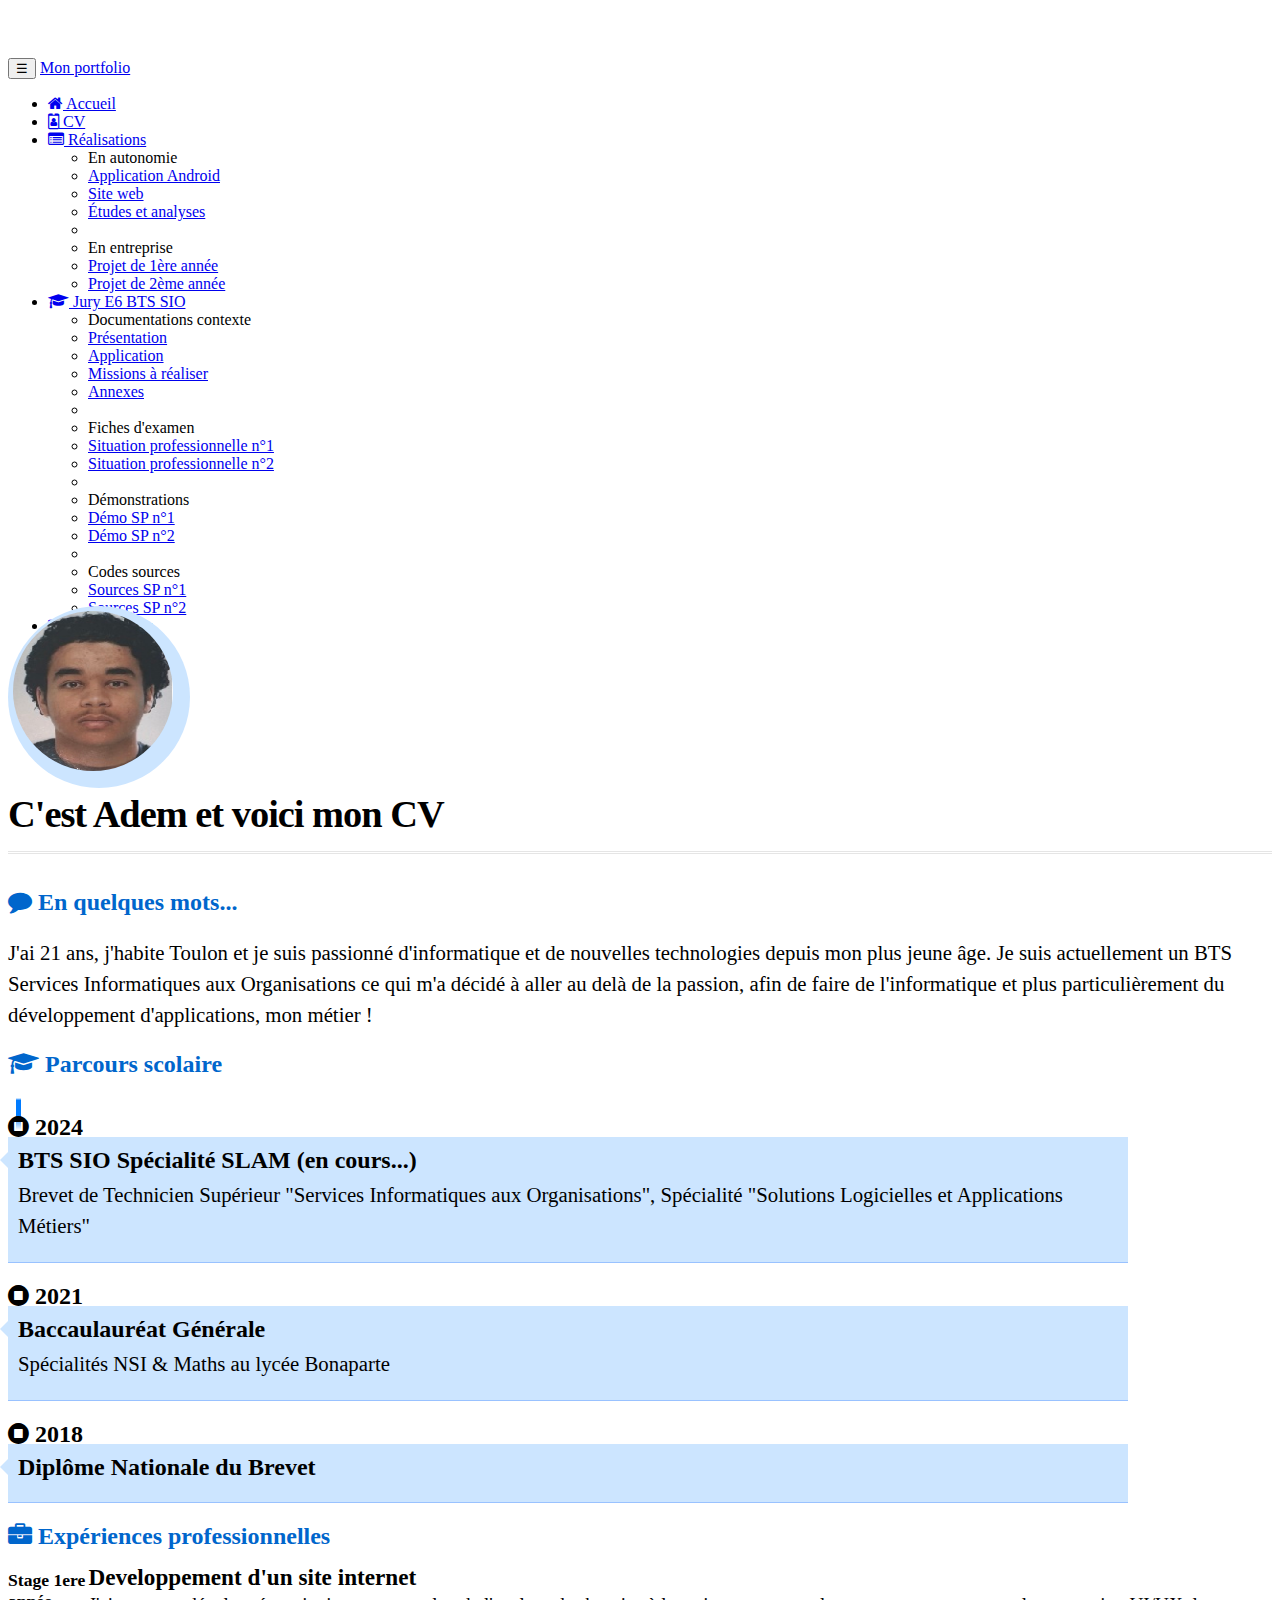
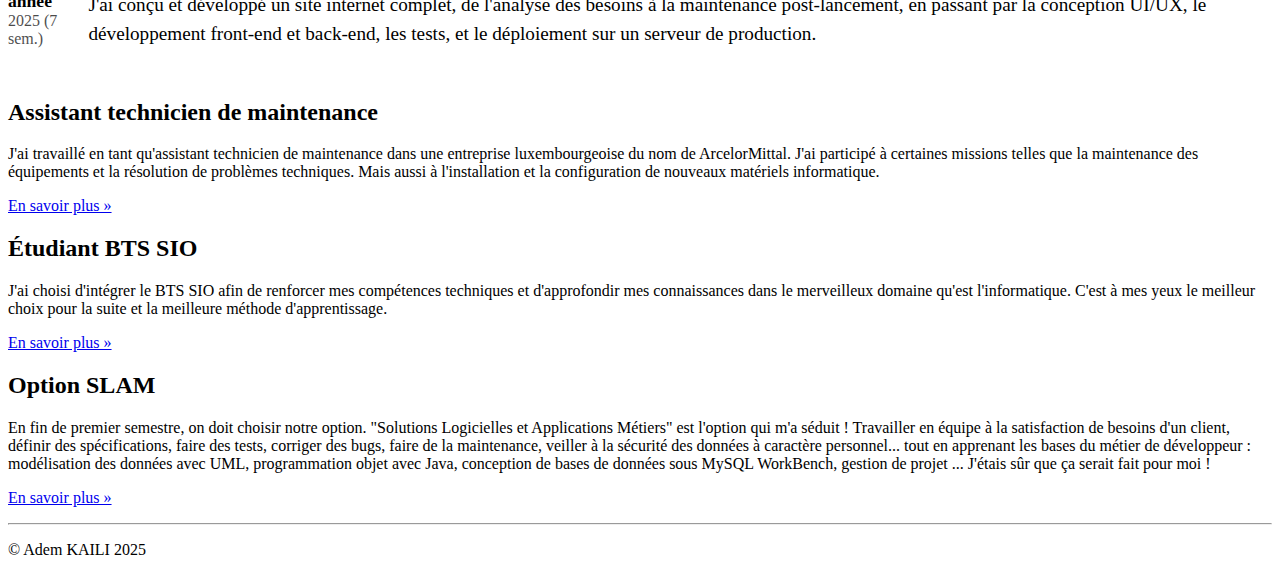
==== pages/cv.html @ c601d138 "" ====
<!DOCTYPE html>
<!--
Click nbfs://nbhost/SystemFileSystem/Templates/Licenses/license-default.txt to change this license
Click nbfs://nbhost/SystemFileSystem/Templates/ClientSide/html.html to edit this template
-->
<html>
    <head>
        <meta charset="utf-8">
        <meta name="viewport" content="width=device-width, initial-scale=1, shrink-to-fit=no">
        <meta name="description" content="Portfolio AK - BTS SIO SLAM">
        <meta name="author" content="Adem KAILI">

        <!-- Bootstrap CSS -->
        <link rel="stylesheet" href="https://cdn.jsdelivr.net/npm/bootstrap@4.6.2/dist/css/bootstrap.min.css" integrity="sha384-xOolHFLEh07PJGoPkLv1IbcEPTNtaed2xpHsD9ESMhqIYd0nLMwNLD69Npy4HI+N" crossorigin="anonymous">
        <link href="https://maxcdn.bootstrapcdn.com/font-awesome/4.7.0/css/font-awesome.min.css" rel="stylesheet">
        <link rel="icon" href="../favicon.ico">
        <link href="../css/cv.css" rel="stylesheet">

        <title>CV Adem Kaili</title>
    </head>
    <body>
        <nav class="navbar navbar-dark bg-dark fixed-top navbar-expand-md">
            <div class="container">
                <button type="button" class="navbar-toggler" data-toggle="collapse"
                        data-target="#navbar" aria-controls="navbar">
                    <span class="sr-only">Navigation raccourcie</span>☰
                </button>
                <a class="navbar-brand" href="#">Mon portfolio</a>
                <div id="navbar" class="navbar-collapse collapse">
                    <ul class="nav navbar-nav">
                        <li class="active nav-item">
                            <a href="../index.html" class="nav-link">
                                <span class="fa fa-home"></span> Accueil
                            </a>
                        </li>
                        <li class="nav-item">
                            <a href="cv.html" class="nav-link">
                                <span class="fa fa-id-badge"></span> CV
                            </a>
                        </li>
                        <li class="dropdown nav-item">
                            <a href="#" class="dropdown-toggle nav-link"
                               data-toggle="dropdown" role="button">
                                <span class="fa fa-list-alt"></span> Réalisations <span class="caret"></span>
                            </a>
                            <ul class="dropdown-menu" role="menu">
                                <li role="presentation" class="dropdown-header dropdown-item">
                                    En autonomie</li>
                                <li role="presentation" class="dropdown-item">
                                    <a role="menuitem" href="pages/appliandroid.html">Application Android</a>
                                </li>
                                <li role="presentation" class="dropdown-item">
                                    <a role="menuitem" href="#">Site web</a>
                                </li>
                                <li role="presentation" class="dropdown-item">
                                    <a role="menuitem" href="#">Études et analyses</a>
                                </li>
                                <li role="presentation" class="dropdown-divider"></li>
                                <li role="presentation" class="dropdown-header dropdown-item">
                                    En entreprise</li>
                                <li role="presentation" class="dropdown-item">
                                    <a role="menuitem" href="#">Projet de 1ère année</a>
                                </li>
                                <li role="presentation" class="dropdown-item">
                                    <a role="menuitem" href="#">Projet de 2ème année</a>
                                </li>
                            </ul>
                        </li>
                        <li class="dropdown nav-item">
                            <a href="#" class="dropdown-toggle nav-link"
                               data-toggle="dropdown" role="button">
                                <span class="fa fa-graduation-cap"></span>
                                Jury E6 BTS SIO
                                <span class="caret"></span>
                            </a>
                            <ul class="dropdown-menu" role="menu">
                                <li class="dropdown-header dropdown-item" role="presentation">
                                    Documentations contexte</li>
                                <li role="presentation" class="dropdown-item">
                                    <a role="menuitem" href="#">Présentation</a></li>
                                <li role="presentation" class="dropdown-item">
                                    <a role="menuitem" href="#">Application</a></li>
                                <li role="presentation" class="dropdown-item">
                                    <a role="menuitem" href="#">Missions à réaliser</a></li>
                                <li role="presentation" class="dropdown-item">
                                    <a role="menuitem" href="#">Annexes</a></li>
                                <li role="presentation" class="dropdown-divider"></li>
                                <li role="presentation" class="dropdown-header dropdown-item">
                                    Fiches d'examen</li>
                                <li role="presentation" class="dropdown-item">
                                    <a role="menuitem" href="#">Situation professionnelle n°1</a></li>
                                <li role="presentation" class="dropdown-item">
                                    <a role="menuitem" href="#">Situation professionnelle n°2</a></li>
                                <li role="presentation" class="dropdown-divider"></li>
                                <li role="presentation" class="dropdown-header dropdown-item">
                                    Démonstrations</li>
                                <li role="presentation" class="dropdown-item">
                                    <a role="menuitem" href="#">Démo SP n°1</a></li>
                                <li role="presentation" class="dropdown-item">
                                    <a role="menuitem" href="#">Démo SP n°2</a></li>
                                <li role="presentation" class="dropdown-divider"></li>
                                <li role="presentation" class="dropdown-header dropdown-item">
                                    Codes sources</li>
                                <li role="presentation" class="dropdown-item">
                                    <a role="menuitem" href="#">Sources SP n°1</a></li>
                                <li role="presentation" class="dropdown-item">
                                    <a role="menuitem" href="#">Sources SP n°2</a></li>
                            </ul>
                        </li>
                        <li class="nav-item">
                            <a href="#" class="nav-link"><span class="fa fa-envelope"></span>
                                Me contacter
                            </a>
                        </li>
                    </ul>
                </div>
            </div>
        </nav>
        <div class="jumbotron">
            <div class="container">
                <div class="row cadreCV">
                    <div id="cv-entete" class="text-center">
                        <div id="cv-photo">
                            <img src="../images/MaPhoto.jpg" alt="Ma photo">
                        </div>
                        <div id="cv-intro">
                            <h1>C'est Adem et voici mon CV</h1>
                        </div>
                    </div>
                </div>
            </div>
        </div>
        <div class="row cadreCV">
            <div class="col-xs-12 col-sm-7">
                <!-- Partie gauche -->
                <div class="rubrique clearfix">
                    <h2><span class="fa fa-comment"></span> En quelques mots...</h2>
                    <p>J'ai 21 ans, j'habite Toulon et je suis passionné d'informatique et de nouvelles technologies depuis mon plus jeune âge. Je suis actuellement un BTS Services Informatiques aux Organisations ce qui m'a décidé à aller au delà de la passion, afin de faire de l'informatique et plus particulièrement du développement d'applications, mon métier&nbsp;!
                    </p>
                </div>
                <div class="rubrique clearfix">
                    <h2><span class="fa fa-graduation-cap"></span> Parcours scolaire</h2>
                    <ul id="parcours" class="clearfix">
                        <li>
                            <div class="date float-left">
                                <span class="fa fa-stop-circle"></span>&nbsp;2024
                            </div>
                            <div class="details float-right">
                                <h3>BTS SIO Spécialité SLAM (en cours...)</h3>
                                <p>Brevet de Technicien Supérieur "Services Informatiques aux
                                    Organisations", Spécialité "Solutions Logicielles et Applications
                                    Métiers"</p>
                            </div>
                        </li>
                        <li>
                            <div class="date float-left">
                                <span class="fa fa-stop-circle"></span>&nbsp;2021
                            </div>
                            <div class="details float-right">
                                <h3>Baccaulauréat Générale</h3>
                                <p>Spécialités NSI & Maths au lycée Bonaparte</p>
                            </div>
                        </li>
                        <li>
                            <div class="date float-left">
                                <span class="fa fa-stop-circle"></span>&nbsp;2018
                            </div>
                            <div class="details float-right">
                                <h3>Diplôme Nationale du Brevet</h3>
                                <p></p>
                            </div>
                        </li>
                    </ul>
                </div>
            </div>
            <div class="col-xs-12 col-sm-5">
                <!-- Partie droite -->
                <div class="rubrique clearfix">
                    <h2><span class="fa fa-briefcase"></span> Expériences professionnelles</h2>
                    <div class="experience clearfix">
                        <div class="col-3">
                            <div class="lieu">Stage 1ere année</div>
                            <div class="date">2025 (7 sem.)</div>
                        </div>
                        <div class="col-9">
                            <div class="profession">Developpement d'un site internet</div>
                            <div class="details">J'ai conçu et développé un site internet 
                                complet, de l'analyse des besoins à la maintenance post-lancement, 
                                en passant par la conception UI/UX, le développement front-end et back-end, 
                                les tests, et le déploiement sur un serveur de production.
                            </div>
                        </div>
                    </div>
                </div>
            </div>
        </div>
        <footer>
            <div class="container">
                <div class="row">
                    <div class="col-lg-4">
                        <h2>Assistant technicien de maintenance</h2>
                        <p>J'ai travaillé en tant qu'assistant technicien de maintenance
                            dans une entreprise luxembourgeoise du nom de ArcelorMittal.
                            J'ai participé à certaines missions telles que la maintenance 
                            des équipements et la résolution de problèmes techniques. 
                            Mais aussi à l'installation et la configuration de nouveaux matériels
                            informatique.   
                        </p>
                        <p><a class="btn btn-secondary" href="https://corporate.arcelormittal.com/" target="_blank"
                              role="button">En savoir plus »</a>
                        </p>
                    </div>
                    <div class="col-lg-4">
                        <h2>Étudiant BTS SIO</h2>
                        <p>J'ai choisi d'intégrer le BTS SIO afin de renforcer mes compétences techniques 
                            et d'approfondir mes connaissances dans le merveilleux domaine qu'est l'informatique.
                            C'est à mes yeux le meilleur choix pour la suite et la meilleure méthode d'apprentissage.
                        </p>
                        <p><a class="btn btn-secondary" href="https://bts-sio.lyc-bonaparte.fr/"
                              target="_blank" role="button">En savoir plus »</a>
                        </p>
                    </div>
                    <div class="col-lg-4">
                        <h2>Option SLAM</h2>
                        <p>En fin de premier semestre, on doit choisir notre option. "Solutions
                            Logicielles et Applications Métiers" est l'option qui m'a séduit&nbsp;!
                            Travailler en équipe à la satisfaction de besoins d'un client, définir des
                            spécifications, faire des tests, corriger des bugs, faire de la maintenance,
                            veiller à la sécurité des données à caractère personnel... tout en apprenant
                            les bases du métier de développeur : modélisation des données
                            avec UML, programmation objet avec Java, conception
                            de bases de données sous MySQL WorkBench, gestion de projet ...
                            J'étais sûr que ça serait fait pour moi !
                        </p>
                        <p><a class="btn btn-secondary" href="https://www.onisep.fr/ressources/univers-formation/formations/post-bac/bts-services-informatiques-aux-organisations-option-b-solutions-logicielles-et-applications-metiers" target="_blank"
                              role="button">En savoir plus »</a>
                        </p>
                    </div>
                </div>
                <hr>
                <p class="text-center" id="copyright">© Adem KAILI 2025</p>
            </div>
        </footer> 
    </body>
</html>
---- css/cv.css ----
body {
    padding-top: 50px;
}
.cadreCV {
    padding-bottom: 15px;
    background: white;
}
/****************************************
* En-tête du CV
****************************************/
#cv-entete {
    margin-top: -45px;
    width: 100%;
}
#cv-photo {
    width: 172px;
    height: 172px;
    border-radius: 50%;
    overflow: hidden;
    padding: 5px;
    background: #cce5ff;
    display: inline-block;
}
#cv-photo img {
    width: 160px;
    height: 160px;
    border-radius: 50%;
}
#cv-intro h1 {
    margin: 0;
    padding: 0;
    font-size: 2.4em;
    font-weight: 700;
    letter-spacing: -1px;
}
#cv-intro h1 span {
    color: rgb(0, 102, 204);
}
#cv-intro::after {
    background: url('images/ligne.png'); /* Dossier "images" est un sous-dossier de "css" (à créer) */
    width: 100%;
    height: 3px;
    margin-top: 15px;
    content: '';
    display: block;
}
/****************************************
* Rubriques
****************************************/
.rubrique {
    margin-bottom: 15px;
}
.rubrique h2 {
    color: rgb(0, 102, 204);
}
.rubrique h2::before{
    margin-right: 5px;
}
.rubrique p{
    font-size: 1.3em;
    line-height: 1.5em;
}
/******************************************
* Parcours scolaire
******************************************/
#parcours {
    margin-top: 20px;
    position: relative;
    padding: 1em 0;
    list-style: none;
}
#parcours::before {
    width: 5px;
    height: 100%;
    position: absolute;
    left: 7.8px;
    top: 0;
    display: block;
    background: linear-gradient(to bottom, #ffffff 0%,
        #007BFF 7%, #007BFF, #ffffff 100%);
    content:"";
}
#parcours li {
    width: 100%;
    z-index: 2;
    position: relative;
    float: left;
}
#parcours .date .glyphicon-record::before {
    background: #FFFFFF;
    color: #0056b3;
}
#parcours .date {
    width: 75px;
    background-color: rgba(0, 0, 0, 0);
    font-size: 1.5em;
    font-weight: 700;
    display: inline-block;
}
#parcours .details {
    width: 325px;
    display: inline-block;
    background: #cce5ff;
    position: relative;
    padding: 10px 10px 0 10px;
    border-bottom: 1px solid #99c2ff;
    margin: -4px -12px 20px 0;
}
#parcours .details::after {
    content: '';
    position: absolute;
    top: 15px;
    right: 0;
    left: -16px;
    height: 0;
    width: 0;
    border: solid transparent;
    border-right-color: #cce5ff;
    border-width: 8px;
    pointer-events: none;
}
#parcours .details h3{
    font-size: 1.5em;
    margin: 0;
    padding: 0;
    font-weight: 700;
}
#parcours .details p{
    font-size: 1.3em;
    margin-top: 5px;
    padding: 0;
}
/* Pour empêcher la déformation du parcours scolaire selon la STA */
@media (min-width: 500px) {
    #parcours .date {
        width: 20%;
    }
    #parcours .details {
        width: 80%;
    }
}
@media (min-width: 768px) {
    #parcours .date {
        width: 25%;
    }
    #parcours .details {
        width: 75%;
    }
}
@media (min-width: 992px) {
    #parcours .date {
        width: 17%;
    }
    #parcours .details {
        width: 83%;
    }
}
@media (min-width: 1200px) {
    #parcours .date {
        width: 13%;
    }
    #parcours .details {
        width: 87%;
    }
}
/******************************************
* Expériences professionnelles
******************************************/
.experience {
    display:flex;
    margin-bottom: 15px;
}
.experience .lieu {
    font-size: 1.1em;
    font-weight: bold;
}
.experience .date {
    font-size: 1em;
    opacity: 0.7;
}
.experience .profession {
    font-size: 1.45em;
    font-weight: bold;
    margin-top: -6px;
}
.experience .details {
    font-size: 1.2em;
    line-height: 1.5em;
}
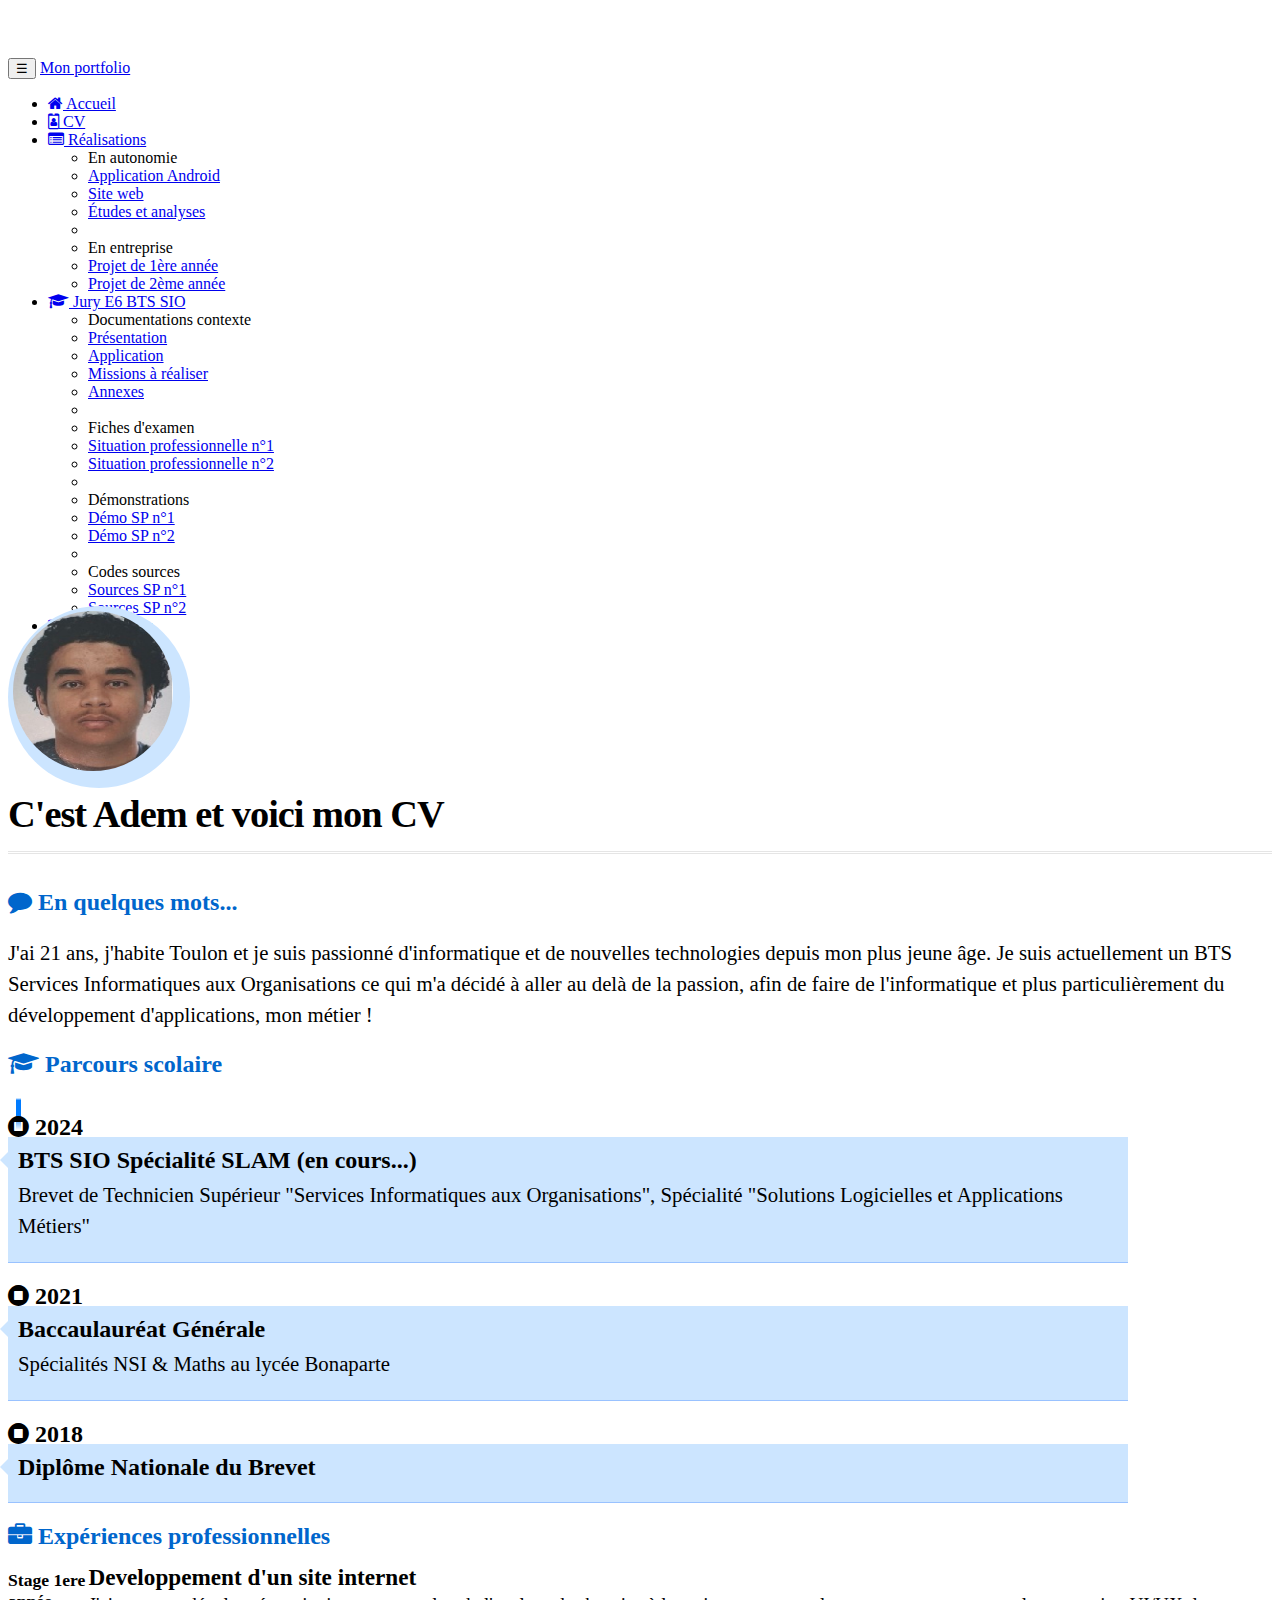
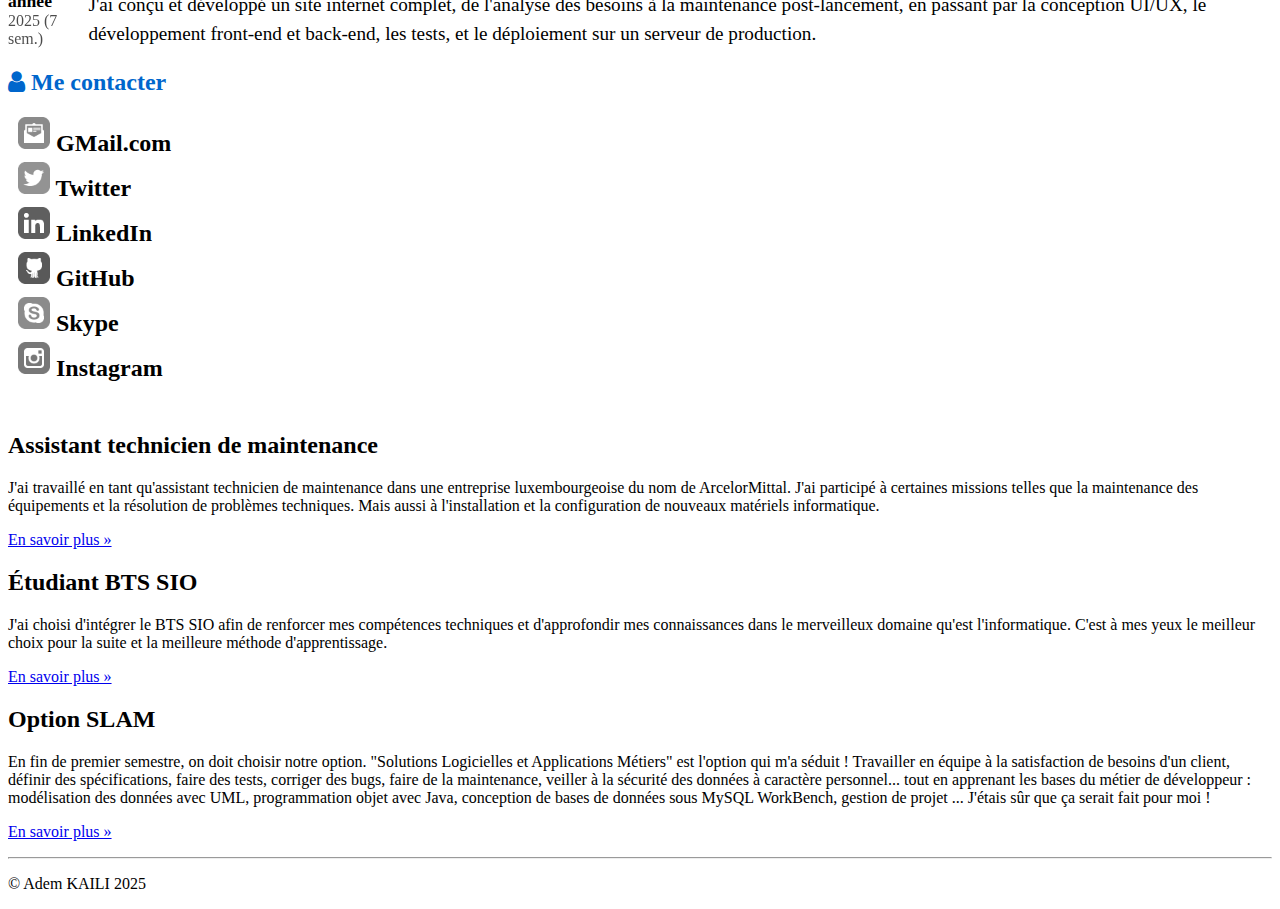
==== commit 9087fedb: "Me contacter" ====
--- a/pages/cv.html
+++ b/pages/cv.html
@@ -47,7 +47,7 @@
                                 <li role="presentation" class="dropdown-header dropdown-item">
                                     En autonomie</li>
                                 <li role="presentation" class="dropdown-item">
-                                    <a role="menuitem" href="pages/appliandroid.html">Application Android</a>
+                                    <a role="menuitem" href="#">Application Android</a>
                                 </li>
                                 <li role="presentation" class="dropdown-item">
                                     <a role="menuitem" href="#">Site web</a>
@@ -175,6 +175,7 @@
             </div>
             <div class="col-xs-12 col-sm-5">
                 <!-- Partie droite -->
+
                 <div class="rubrique clearfix">
                     <h2><span class="fa fa-briefcase"></span> Expériences professionnelles</h2>
                     <div class="experience clearfix">
@@ -189,6 +190,64 @@
                                 en passant par la conception UI/UX, le développement front-end et back-end, 
                                 les tests, et le déploiement sur un serveur de production.
                             </div>
+                        </div>
+                    </div>
+                </div>
+                <!-- Partie Droite -->
+                <div class="rubrique clearfix">
+                    <h2><span class="fa fa-user"></span> Me contacter</h2>
+                    <div class="meContacter">
+                        <div class="details float-left">
+                            <a href="mailto:amelia.pilou@gmail.com?subject=Contact depuis le CV en ligne"
+                               title="Mail de Amélia Pilou">
+                                <img class="contact-icon" src="../images/cv/mail-dreamstale47.png"
+                                     alt="Icone de mail"> GMail.com
+                            </a>
+                        </div>
+                    </div>
+                    <div class="meContacter">
+                        <div class="details float-left">
+                            <a href="https://twitter.com/AmeliaPILOU"
+                               title="Lien vers la page Twitter de @AmeliaPilou">
+                                <img class="contact-icon" src="../images/cv/twitter-dreamstale71.png"
+                                     alt="Icone de Twitter"> Twitter
+                            </a>
+                        </div>
+                    </div>
+                    <div class="meContacter">
+                        <div class="details float-left">
+                            <a href="http://fr.linkedin.com/in/ameliaPilou"
+                               title="Lien vers le profil LinkedIn de Amélia Pilou">
+                                <img class="contact-icon" src="../images/cv/linkedin-dreamstale45.png"
+                                     alt="Icone de LinkedIn"> LinkedIn
+                            </a>
+                        </div>
+                    </div>
+                    <div class="meContacter">
+                        <div class="details float-left">
+                            <a href="https://github.com/AmeliaPilou/"
+                               title="Lien vers le profil GitHub d'Amélia Pilou">
+                                <img class="contact-icon" src="../images/cv/github2-dreamstale35.png"
+                                     alt="Icone de GitHub"> GitHub
+                            </a>
+                        </div>
+                    </div>
+                    <div class="meContacter">
+                        <div class="details float-left">
+                            <a href="skype:ameliapilou?userinfo"
+                               title="Lien vers le profil Skype d'Amélia Pilou">
+                                <img class="contact-icon" src="../images/cv/skype-dreamstale61.png"
+                                     alt="Icone de Skype"> Skype
+                            </a>
+                        </div>
+                    </div>
+                    <div class="meContacter">
+                        <div class="details float-left">
+                            <a href="https://instagram.com/AmeliaPilou"
+                               title="Lien vers le profil Instagram d'Amélia Pilou">
+                                <img class="contact-icon" src="../images/cv/instagram-dreamstale43.png"
+                                     alt="Icone de Instagram"> Instagram
+                            </a>
                         </div>
                     </div>
                 </div>
--- a/css/cv.css
+++ b/css/cv.css
@@ -187,3 +187,39 @@
     font-size: 1.2em;
     line-height: 1.5em;
 }
+
+/******************************************
+* Me contacter
+******************************************/
+.meContacter {
+    clear: both;
+}
+.meContacter .details {
+    width: 100%;
+    margin-left: 10px;
+    margin-top: 3px;
+    font-size: 1.5em;
+    font-weight: 700;
+    justify-content: space-between;
+}
+.contact-icon {
+    filter: grayscale(1);
+    -webkit-filter: grayscale(1);
+    -moz-filter: grayscale(1);
+    -ms-filter: grayscale(1);
+    -o-filter: grayscale(1);
+    height: 32px;
+    width: 32px;
+    margin: 2px 0;
+}
+.meContacter a, .meContacter a:hover {
+    text-decoration: none;
+    color: black;
+}
+.meContacter a:hover>img {
+    filter: grayscale(0);
+    -webkit-filter: grayscale(0);
+    -moz-filter: grayscale(0);
+    -ms-filter: grayscale(0);
+    -o-filter: grayscale(0);
+}
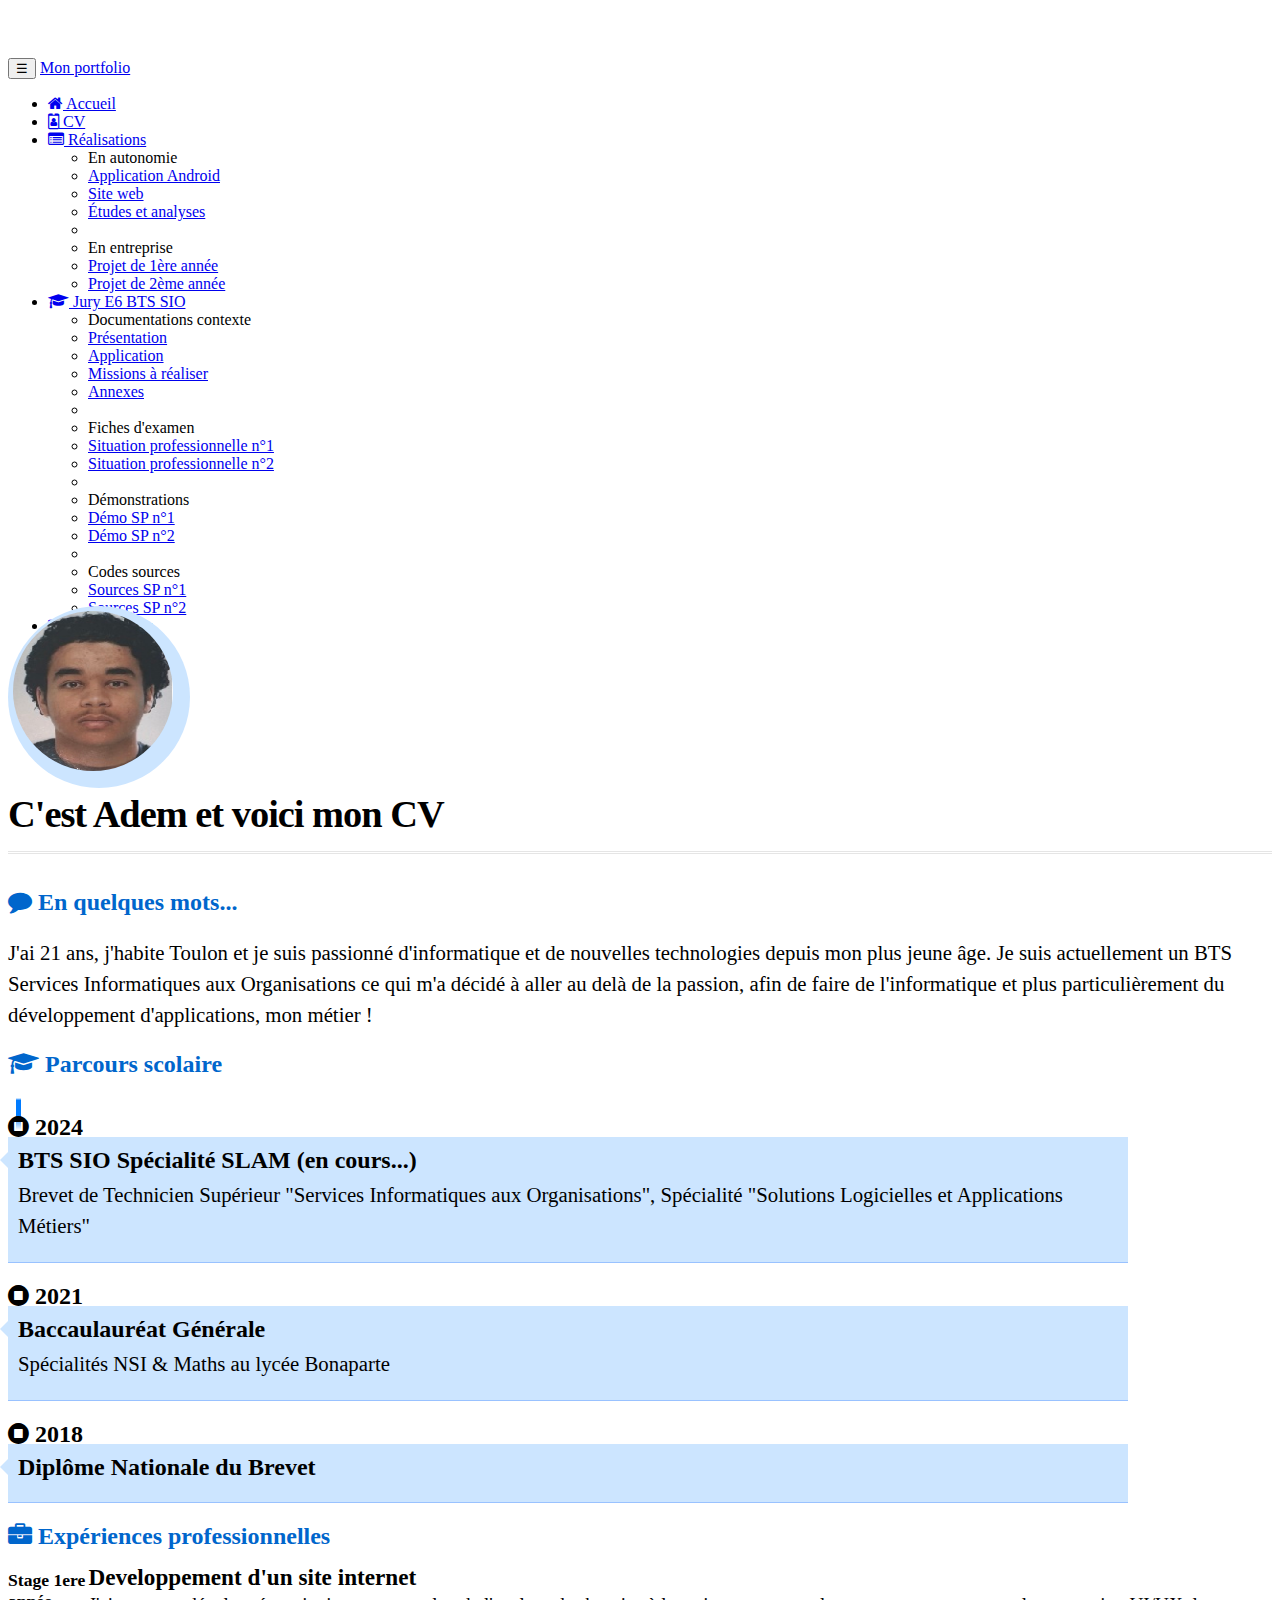
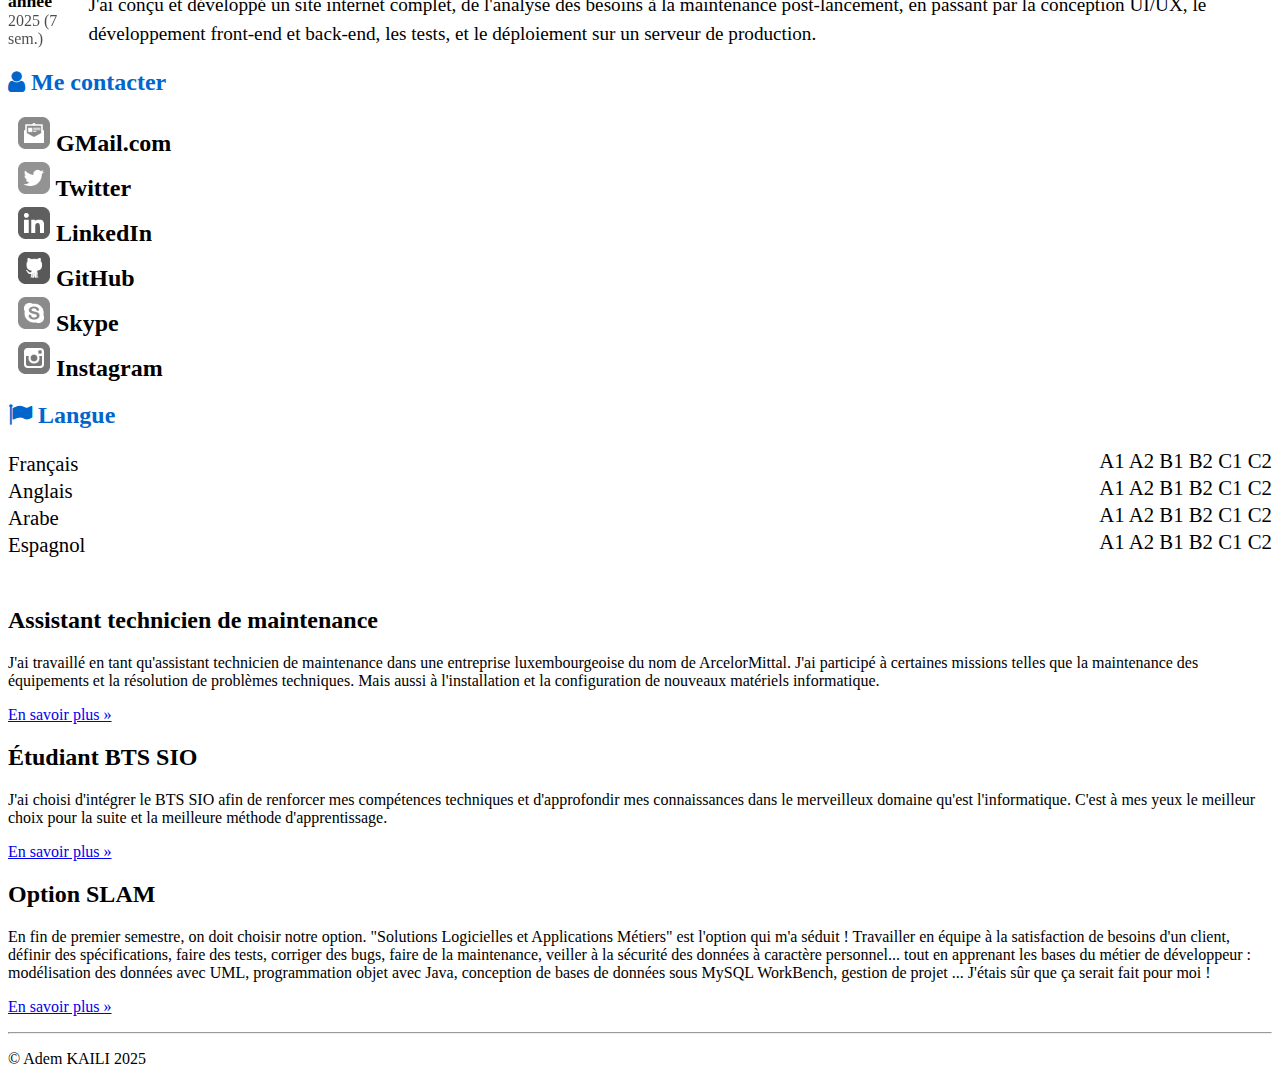
==== commit bd446600: "Ajout des langues au CV" ====
--- a/pages/cv.html
+++ b/pages/cv.html
@@ -250,6 +250,53 @@
                             </a>
                         </div>
                     </div>
+                    <div id="langues" class="rubrique clearfix">
+                        <h2><span class="fa fa-flag"></span> Langue</h2>
+                        <div class="container">
+                            <div class="langue">Français</div>
+                            <div class="niveau">
+                                <span class="badge badge-dark">A1</span>
+                                <span class="badge badge-dark">A2</span>
+                                <span class="badge badge-dark">B1</span>
+                                <span class="badge badge-dark">B2</span>
+                                <span class="badge badge-dark">C1</span>
+                                <span class="badge badge-success">C2</span>
+                            </div>
+                        </div>
+                        <div class="container">
+                            <div class="langue">Anglais</div>
+                            <div class="niveau">
+                                <span class="badge badge-dark">A1</span>
+                                <span class="badge badge-dark">A2</span>
+                                <span class="badge badge-dark">B1</span>
+                                <span class="badge badge-dark">B2</span>
+                                <span class="badge badge-success">C1</span>
+                                <span class="badge badge-dark">C2</span>
+                            </div>
+                        </div>
+                        <div class="container">
+                            <div class="langue">Arabe</div>
+                            <div class="niveau">
+                                <span class="badge badge-dark">A1</span>
+                                <span class="badge badge-dark">A2</span>
+                                <span class="badge badge-dark">B1</span>
+                                <span class="badge badge-dark">B2</span>
+                                <span class="badge badge-success">C1</span>
+                                <span class="badge badge-dark">C2</span>
+                            </div>
+                        </div>
+                        <div class="container">
+                            <div class="langue">Espagnol</div>
+                            <div class="niveau">
+                                <span class="badge badge-dark">A1</span>
+                                <span class="badge badge-dark">A2</span>
+                                <span class="badge badge-success">B1</span>
+                                <span class="badge badge-dark">B2</span>
+                                <span class="badge badge-dark">C1</span>
+                                <span class="badge badge-dark">C2</span>
+                            </div>
+                        </div>
+                    </div>
                 </div>
             </div>
         </div>
--- a/css/cv.css
+++ b/css/cv.css
@@ -223,3 +223,17 @@
     -ms-filter: grayscale(0);
     -o-filter: grayscale(0);
 }
+/******************************************
+* Langues
+******************************************/
+#langues .container {
+    display: flex;
+    flex-direction: row;
+    justify-content: space-between;
+}
+#langues .langue, #langues .niveau{
+    font-size: 1.3em;
+}
+#langues .langue {
+    padding-top: 3px;
+}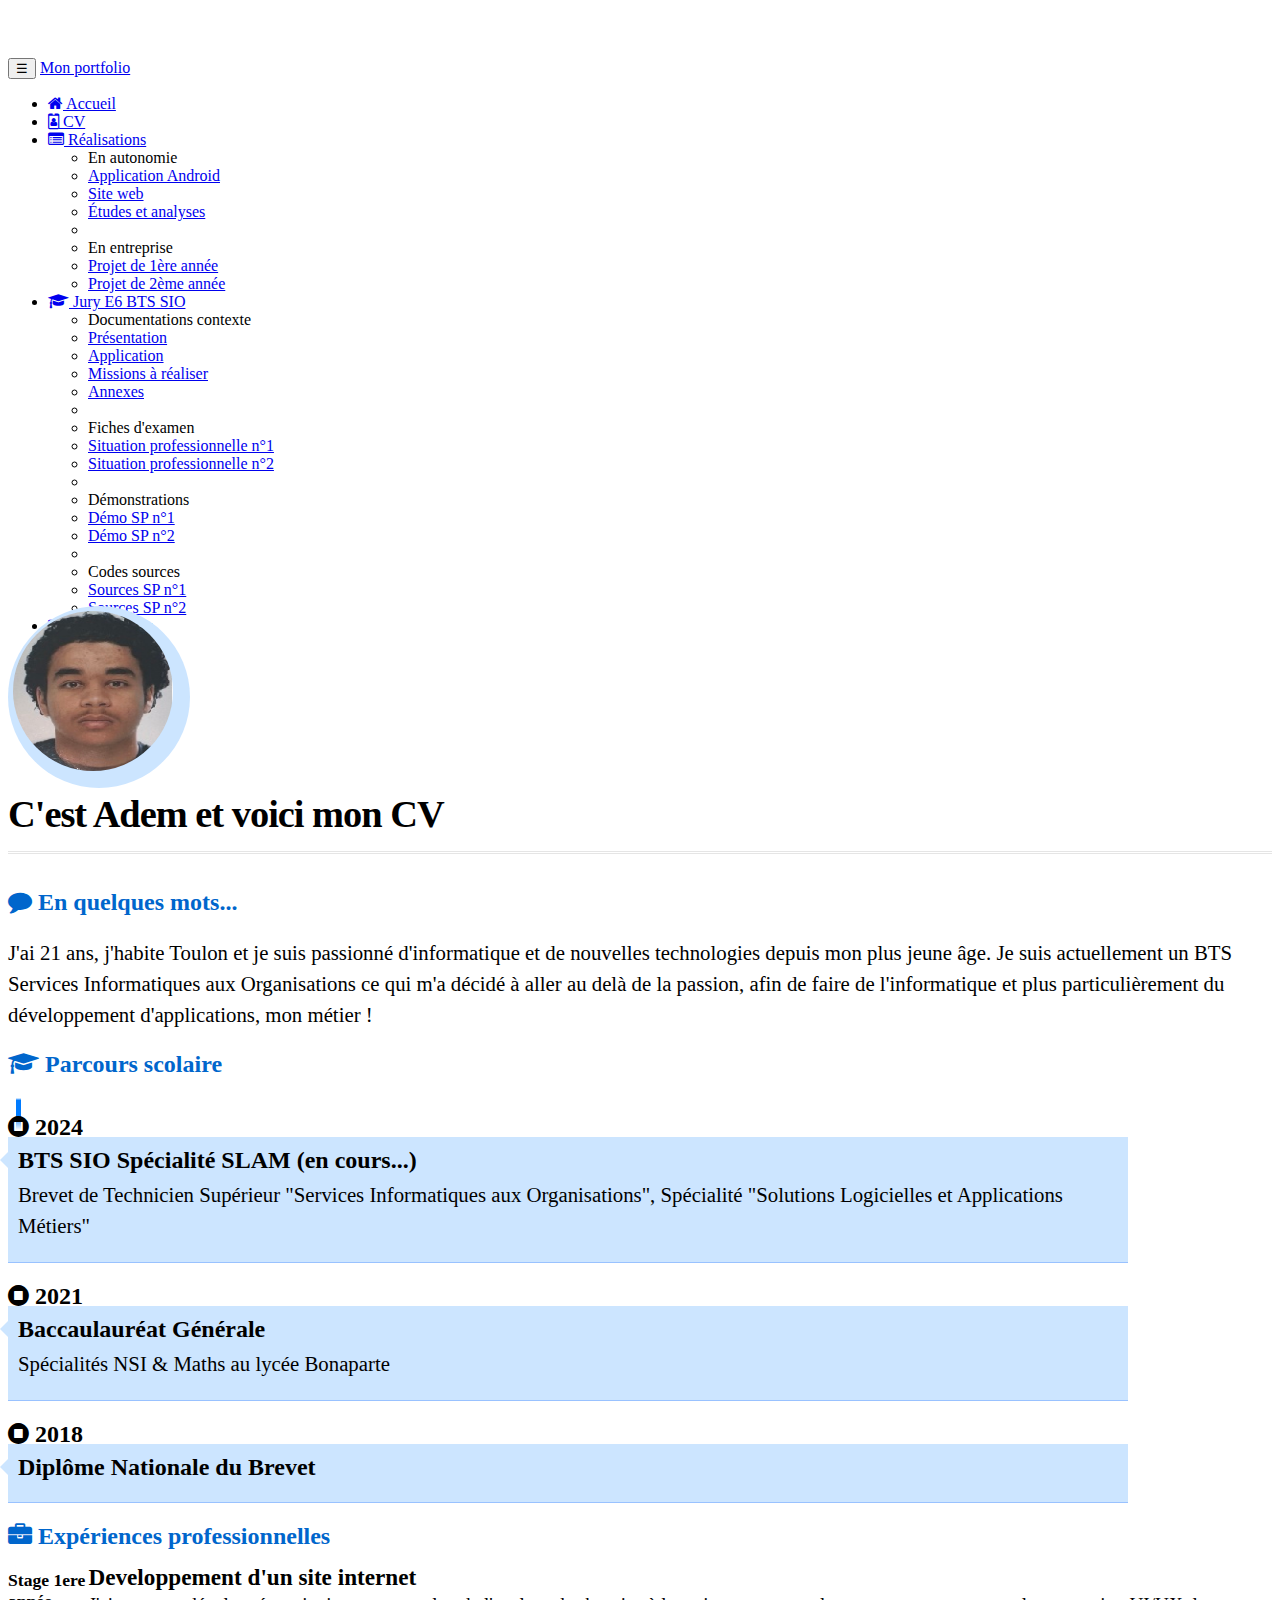
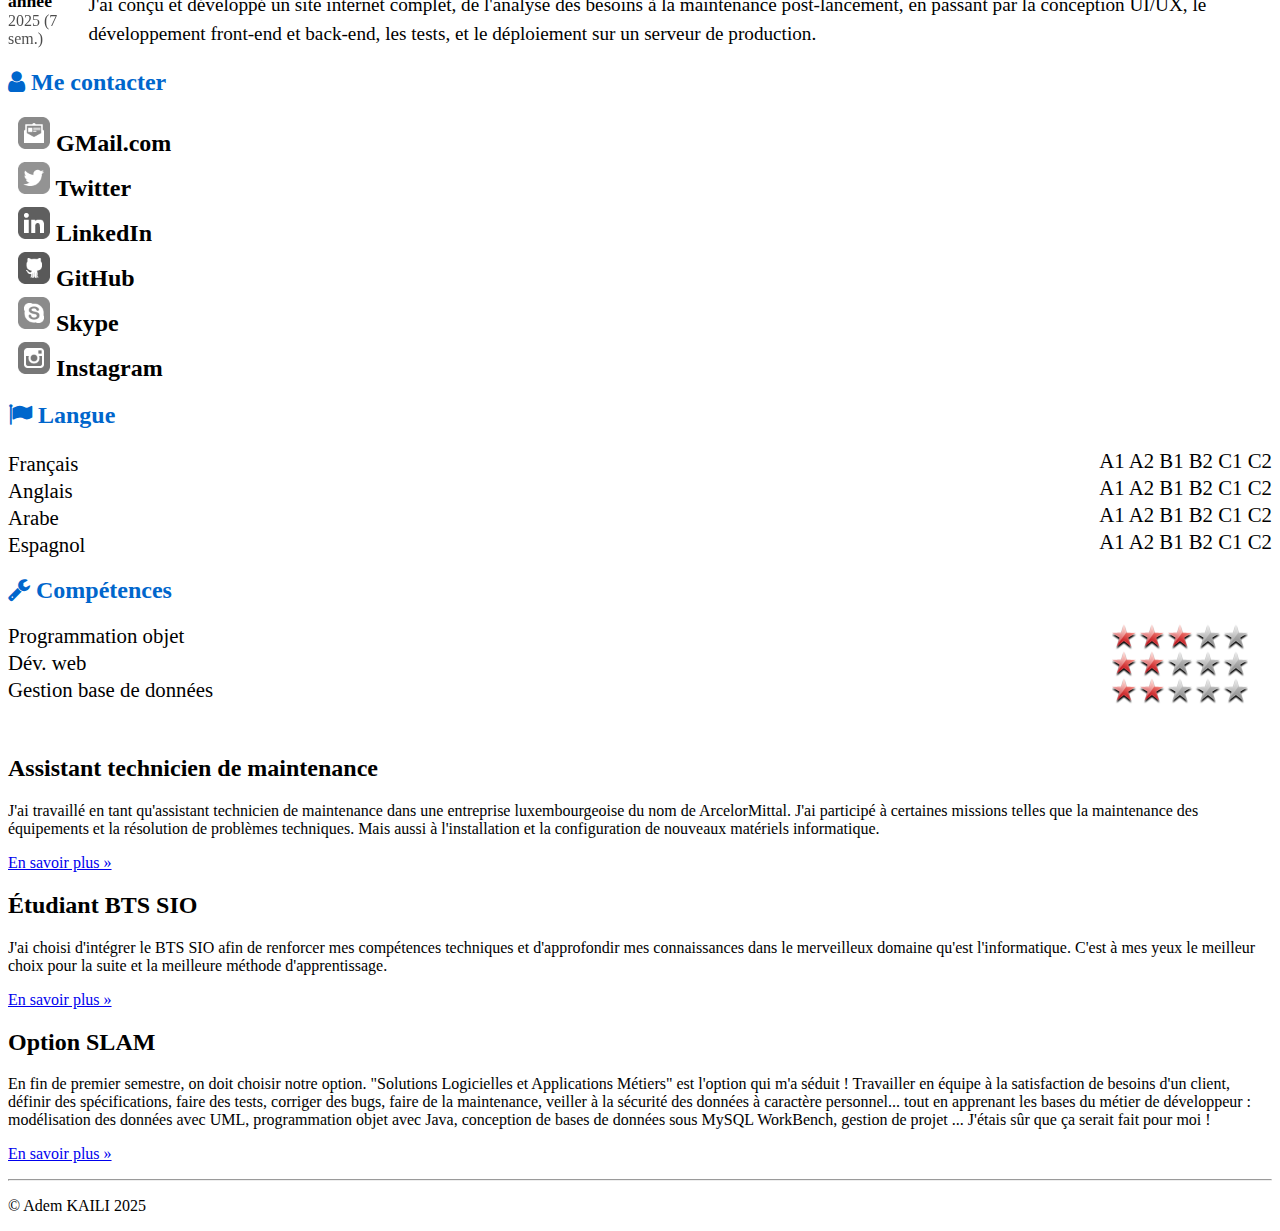
==== commit 715e290c: "Ajout skills" ====
--- a/pages/cv.html
+++ b/pages/cv.html
@@ -268,9 +268,9 @@
                             <div class="niveau">
                                 <span class="badge badge-dark">A1</span>
                                 <span class="badge badge-dark">A2</span>
-                                <span class="badge badge-dark">B1</span>
+                                <span class="badge badge-success">B1</span>
                                 <span class="badge badge-dark">B2</span>
-                                <span class="badge badge-success">C1</span>
+                                <span class="badge badge-dark">C1</span>
                                 <span class="badge badge-dark">C2</span>
                             </div>
                         </div>
@@ -288,14 +288,29 @@
                         <div class="container">
                             <div class="langue">Espagnol</div>
                             <div class="niveau">
-                                <span class="badge badge-dark">A1</span>
+                                <span class="badge badge-success">A1</span>
                                 <span class="badge badge-dark">A2</span>
-                                <span class="badge badge-success">B1</span>
+                                <span class="badge badge-dark">B1</span>
                                 <span class="badge badge-dark">B2</span>
                                 <span class="badge badge-dark">C1</span>
                                 <span class="badge badge-dark">C2</span>
                             </div>
                         </div>
+                    </div>
+                </div>
+                <div id="competences" class="rubrique clearfix">
+                    <h2><span class="fa fa-wrench"></span> Compétences</h2>
+                    <div class="container">
+                        <div class="libelle">Programmation objet</div>
+                        <div class="classement classement3"></div>
+                    </div>
+                    <div class="container">
+                        <div class="libelle">Dév. web</div>
+                        <div class="classement classement2"></div>
+                    </div>
+                    <div class="container">
+                        <div class="libelle">Gestion base de données</div>
+                        <div class="classement classement2"></div>
                     </div>
                 </div>
             </div>
--- a/css/cv.css
+++ b/css/cv.css
@@ -236,4 +236,38 @@
 }
 #langues .langue {
     padding-top: 3px;
+}
+/******************************************
+* Compétences
+******************************************/
+#competences .container {
+    display: flex;
+    flex-direction: row;
+    justify-content: space-between;
+}
+#competences .container .libelle {
+    font-size: 1.3em;
+}
+#competences .container .classement {
+    background: scroll transparent url(images/Red-Rating-Stars.png) no-repeat;
+    width: 160px;
+    height: 27px;
+}
+#competences .container .classement0 {
+    background-position: 0 -142px;
+}
+#competences .container .classement1 {
+    background-position: 0 -112px;
+}
+#competences .container .classement2 {
+    background-position: 0 -84px;
+}
+#competences .container .classement3 {
+    background-position: 0 -56px;
+}
+#competences .container .classement4 {
+    background-position: 0 -28px;
+}
+#competences .container .classement5 {
+    background-position: 0 0px;
 }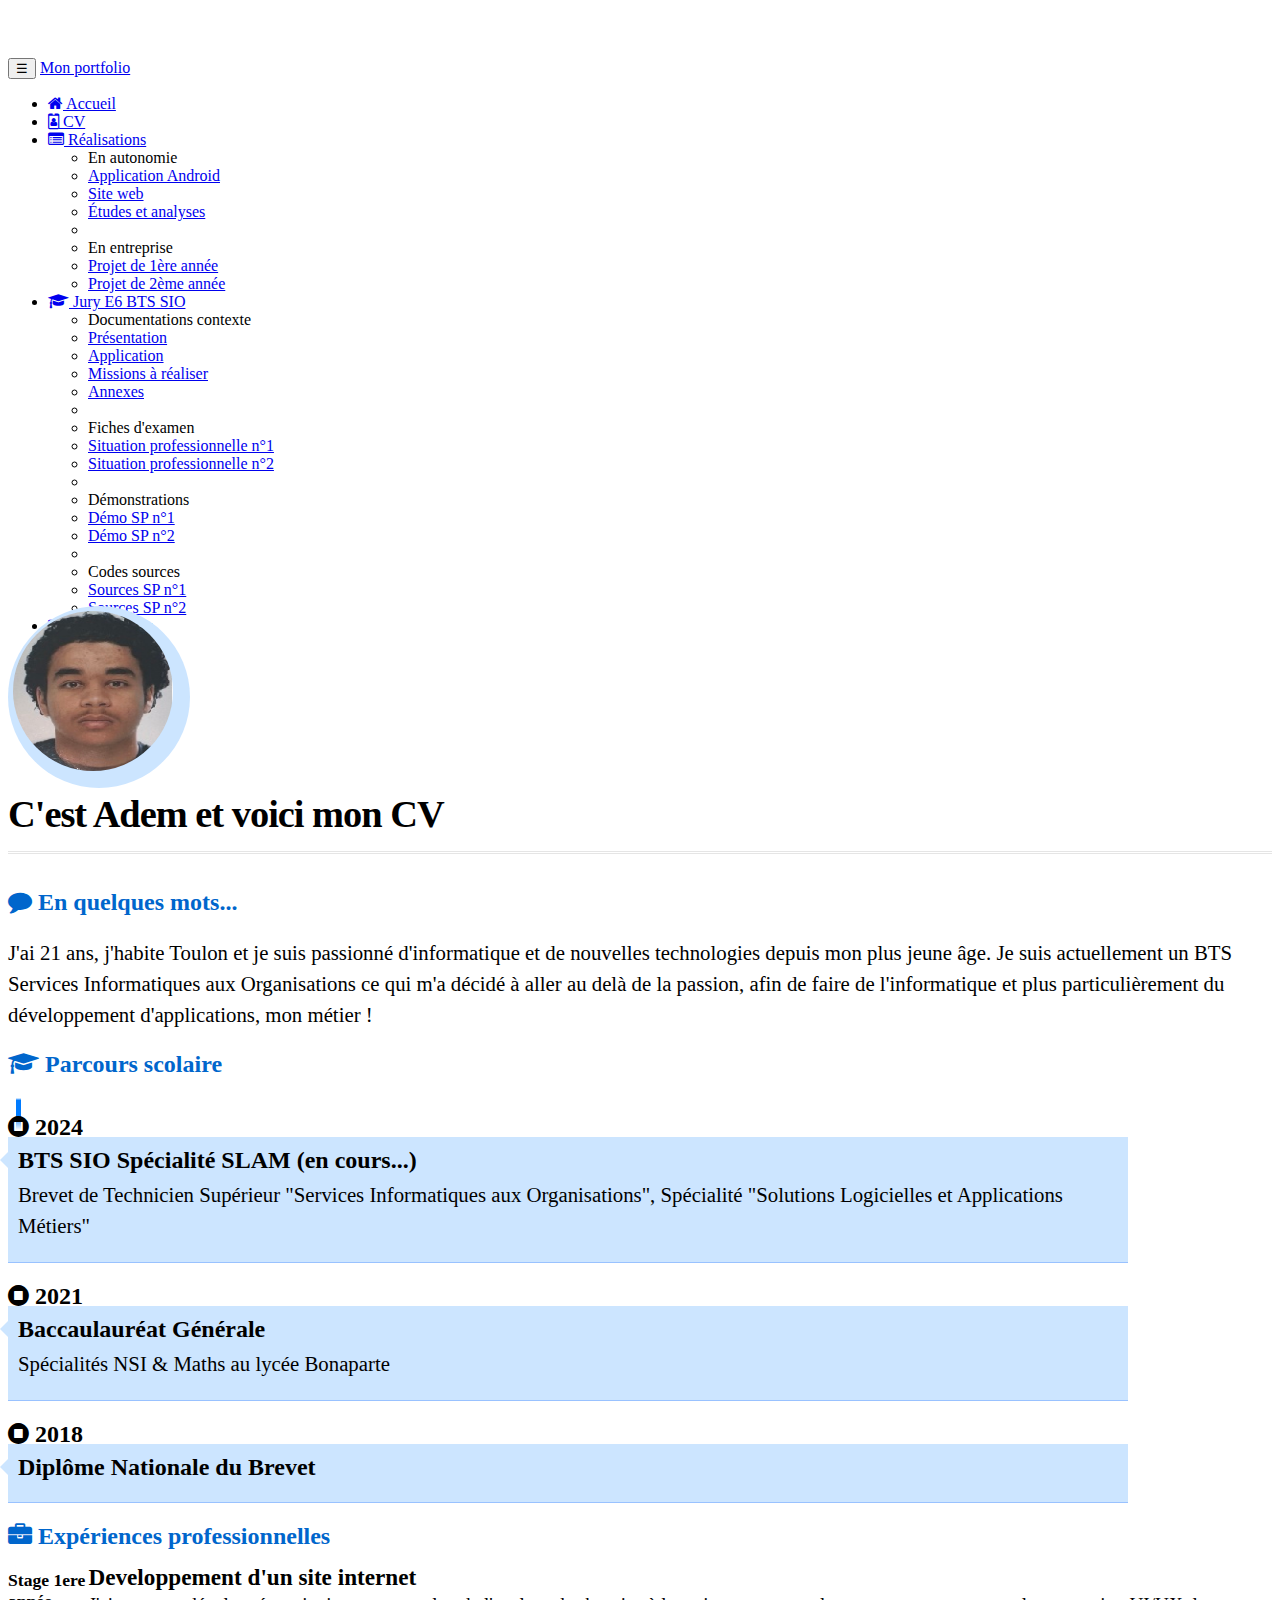
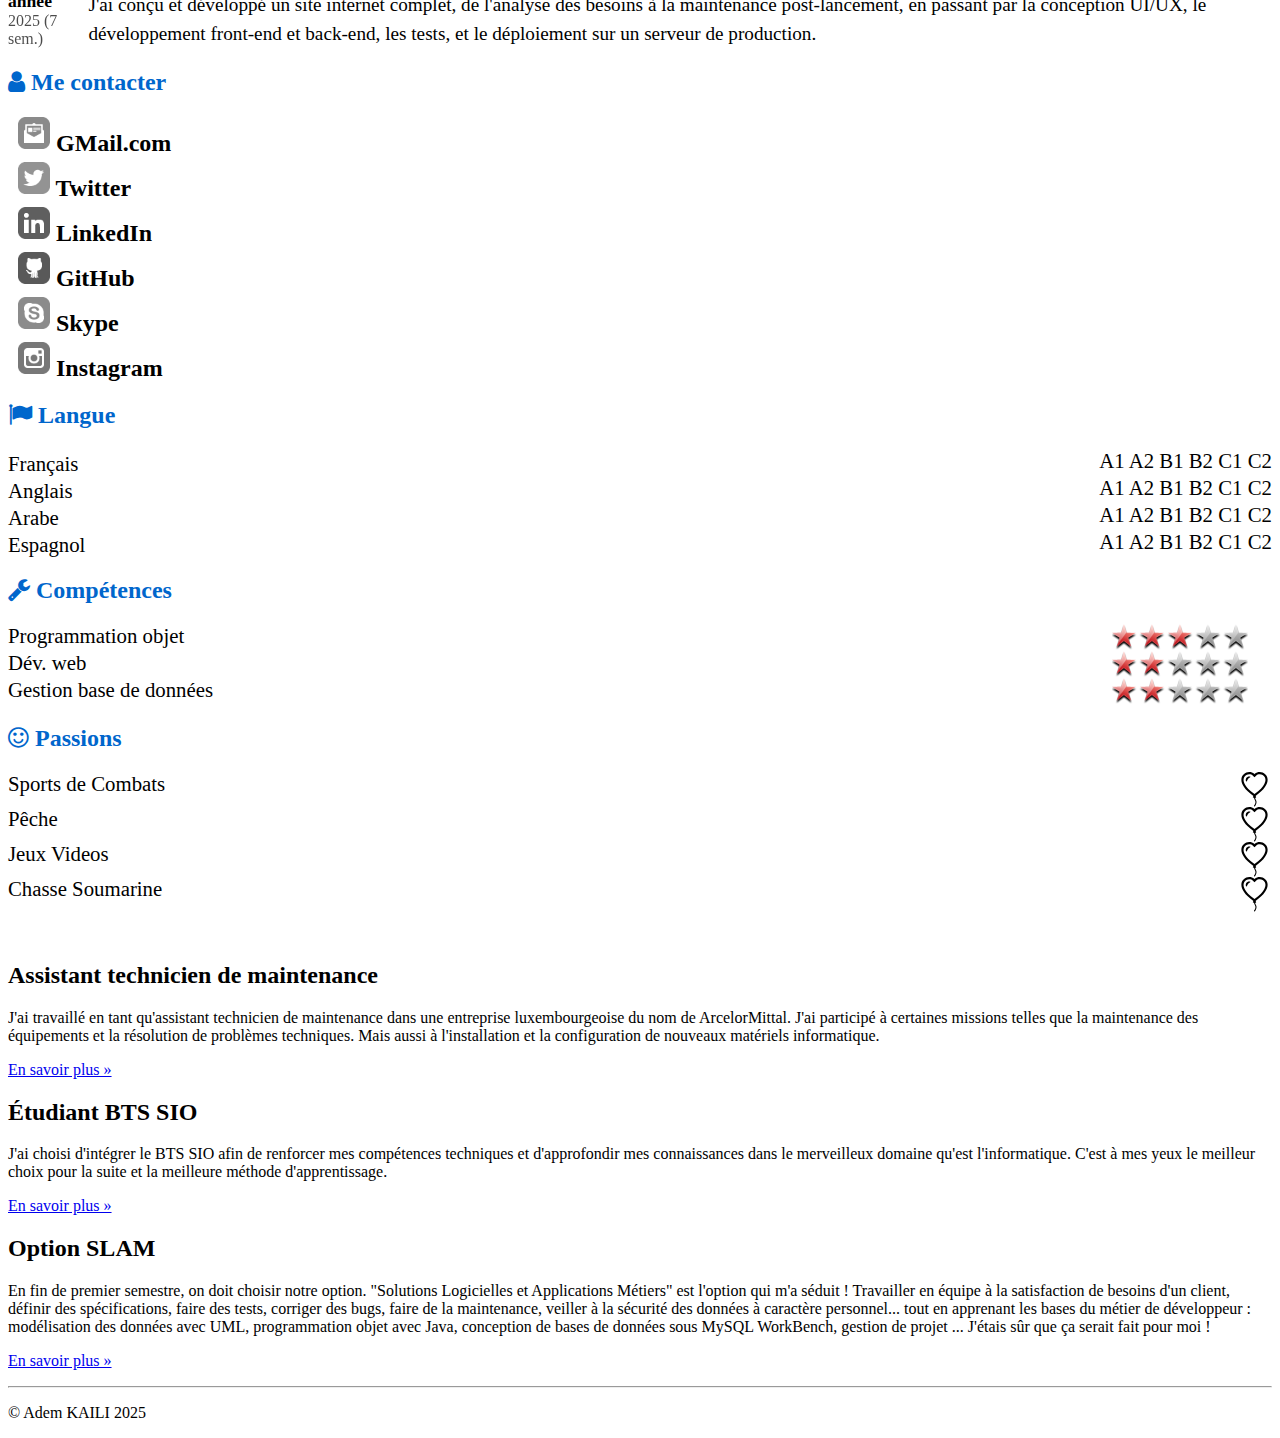
==== commit 9e295cd3: "Ajout Passions" ====
--- a/pages/cv.html
+++ b/pages/cv.html
@@ -313,6 +313,33 @@
                         <div class="classement classement2"></div>
                     </div>
                 </div>
+                <div id="passions" class="rubrique clearfix">
+                    <h2><span class="fa fa-smile-o"></span> Passions</h2>
+                    <div class="container">
+                        <div class="libelle">Sports de Combats</div>
+                        <div><svg xmlns="http://www.w3.org/2000/svg" width="16" height="16" fill="currentColor" class="bi bi-balloon-heart" viewBox="0 0 16 16">
+  <path fill-rule="evenodd" d="m8 2.42-.717-.737c-1.13-1.161-3.243-.777-4.01.72-.35.685-.451 1.707.236 3.062C4.16 6.753 5.52 8.32 8 10.042c2.479-1.723 3.839-3.29 4.491-4.577.687-1.355.587-2.377.236-3.061-.767-1.498-2.88-1.882-4.01-.721zm-.49 8.5c-10.78-7.44-3-13.155.359-10.063q.068.062.132.129.065-.067.132-.129c3.36-3.092 11.137 2.624.357 10.063l.235.468a.25.25 0 1 1-.448.224l-.008-.017c.008.11.02.202.037.29.054.27.161.488.419 1.003.288.578.235 1.15.076 1.629-.157.469-.422.867-.588 1.115l-.004.007a.25.25 0 1 1-.416-.278c.168-.252.4-.6.533-1.003.133-.396.163-.824-.049-1.246l-.013-.028c-.24-.48-.38-.758-.448-1.102a3 3 0 0 1-.052-.45l-.04.08a.25.25 0 1 1-.447-.224l.235-.468ZM6.013 2.06c-.649-.18-1.483.083-1.85.798-.131.258-.245.689-.08 1.335.063.244.414.198.487-.043.21-.697.627-1.447 1.359-1.692.217-.073.304-.337.084-.398"/>
+</svg></div>
+                    </div>
+                    <div class="container">
+                        <div class="libelle">Pêche</div>
+                        <div><svg xmlns="http://www.w3.org/2000/svg" width="16" height="16" fill="currentColor" class="bi bi-balloon-heart" viewBox="0 0 16 16">
+  <path fill-rule="evenodd" d="m8 2.42-.717-.737c-1.13-1.161-3.243-.777-4.01.72-.35.685-.451 1.707.236 3.062C4.16 6.753 5.52 8.32 8 10.042c2.479-1.723 3.839-3.29 4.491-4.577.687-1.355.587-2.377.236-3.061-.767-1.498-2.88-1.882-4.01-.721zm-.49 8.5c-10.78-7.44-3-13.155.359-10.063q.068.062.132.129.065-.067.132-.129c3.36-3.092 11.137 2.624.357 10.063l.235.468a.25.25 0 1 1-.448.224l-.008-.017c.008.11.02.202.037.29.054.27.161.488.419 1.003.288.578.235 1.15.076 1.629-.157.469-.422.867-.588 1.115l-.004.007a.25.25 0 1 1-.416-.278c.168-.252.4-.6.533-1.003.133-.396.163-.824-.049-1.246l-.013-.028c-.24-.48-.38-.758-.448-1.102a3 3 0 0 1-.052-.45l-.04.08a.25.25 0 1 1-.447-.224l.235-.468ZM6.013 2.06c-.649-.18-1.483.083-1.85.798-.131.258-.245.689-.08 1.335.063.244.414.198.487-.043.21-.697.627-1.447 1.359-1.692.217-.073.304-.337.084-.398"/>
+</svg></div>
+                    </div>
+                    <div class="container">
+                        <div class="libelle">Jeux Videos</div>
+                        <div><svg xmlns="http://www.w3.org/2000/svg" width="16" height="16" fill="currentColor" class="bi bi-balloon-heart" viewBox="0 0 16 16">
+  <path fill-rule="evenodd" d="m8 2.42-.717-.737c-1.13-1.161-3.243-.777-4.01.72-.35.685-.451 1.707.236 3.062C4.16 6.753 5.52 8.32 8 10.042c2.479-1.723 3.839-3.29 4.491-4.577.687-1.355.587-2.377.236-3.061-.767-1.498-2.88-1.882-4.01-.721zm-.49 8.5c-10.78-7.44-3-13.155.359-10.063q.068.062.132.129.065-.067.132-.129c3.36-3.092 11.137 2.624.357 10.063l.235.468a.25.25 0 1 1-.448.224l-.008-.017c.008.11.02.202.037.29.054.27.161.488.419 1.003.288.578.235 1.15.076 1.629-.157.469-.422.867-.588 1.115l-.004.007a.25.25 0 1 1-.416-.278c.168-.252.4-.6.533-1.003.133-.396.163-.824-.049-1.246l-.013-.028c-.24-.48-.38-.758-.448-1.102a3 3 0 0 1-.052-.45l-.04.08a.25.25 0 1 1-.447-.224l.235-.468ZM6.013 2.06c-.649-.18-1.483.083-1.85.798-.131.258-.245.689-.08 1.335.063.244.414.198.487-.043.21-.697.627-1.447 1.359-1.692.217-.073.304-.337.084-.398"/>
+</svg></div>
+                    </div>
+                    <div class="container">
+                        <div class="libelle">Chasse Soumarine</div>
+                        <div><svg xmlns="http://www.w3.org/2000/svg" width="16" height="16" fill="currentColor" class="bi bi-balloon-heart" viewBox="0 0 16 16">
+  <path fill-rule="evenodd" d="m8 2.42-.717-.737c-1.13-1.161-3.243-.777-4.01.72-.35.685-.451 1.707.236 3.062C4.16 6.753 5.52 8.32 8 10.042c2.479-1.723 3.839-3.29 4.491-4.577.687-1.355.587-2.377.236-3.061-.767-1.498-2.88-1.882-4.01-.721zm-.49 8.5c-10.78-7.44-3-13.155.359-10.063q.068.062.132.129.065-.067.132-.129c3.36-3.092 11.137 2.624.357 10.063l.235.468a.25.25 0 1 1-.448.224l-.008-.017c.008.11.02.202.037.29.054.27.161.488.419 1.003.288.578.235 1.15.076 1.629-.157.469-.422.867-.588 1.115l-.004.007a.25.25 0 1 1-.416-.278c.168-.252.4-.6.533-1.003.133-.396.163-.824-.049-1.246l-.013-.028c-.24-.48-.38-.758-.448-1.102a3 3 0 0 1-.052-.45l-.04.08a.25.25 0 1 1-.447-.224l.235-.468ZM6.013 2.06c-.649-.18-1.483.083-1.85.798-.131.258-.245.689-.08 1.335.063.244.414.198.487-.043.21-.697.627-1.447 1.359-1.692.217-.073.304-.337.084-.398"/>
+</svg></div>
+                    </div>
+                </div>
             </div>
         </div>
         <footer>
--- a/css/cv.css
+++ b/css/cv.css
@@ -270,4 +270,42 @@
 }
 #competences .container .classement5 {
     background-position: 0 0px;
+}
+#passions .container {
+    display: flex;
+    flex-direction: row;
+    justify-content: space-between;
+}
+#passions .container .libelle {
+    font-size: 1.3em;
+}
+#passions .container .classement {
+    background: scroll transparent url(images/Red-Rating-Stars.png) no-repeat;
+    width: 160px;
+    height: 27px;
+}
+#passions .container .classement0 {
+    background-position: 0 -142px;
+}
+#passions .container .classement1 {
+    background-position: 0 -112px;
+}
+#passions .container .classement2 {
+    background-position: 0 -84px;
+}
+#passions .container .classement3 {
+    background-position: 0 -56px;
+}
+#passions .container .classement4 {
+    background-position: 0 -28px;
+}
+#passions .container .classement5 {
+    background-position: 0 0px;
+}
+svg {
+    width: 35px;
+    height: 35px;
+    display: flex;
+    justify-content: center;
+    align-items: center;
 }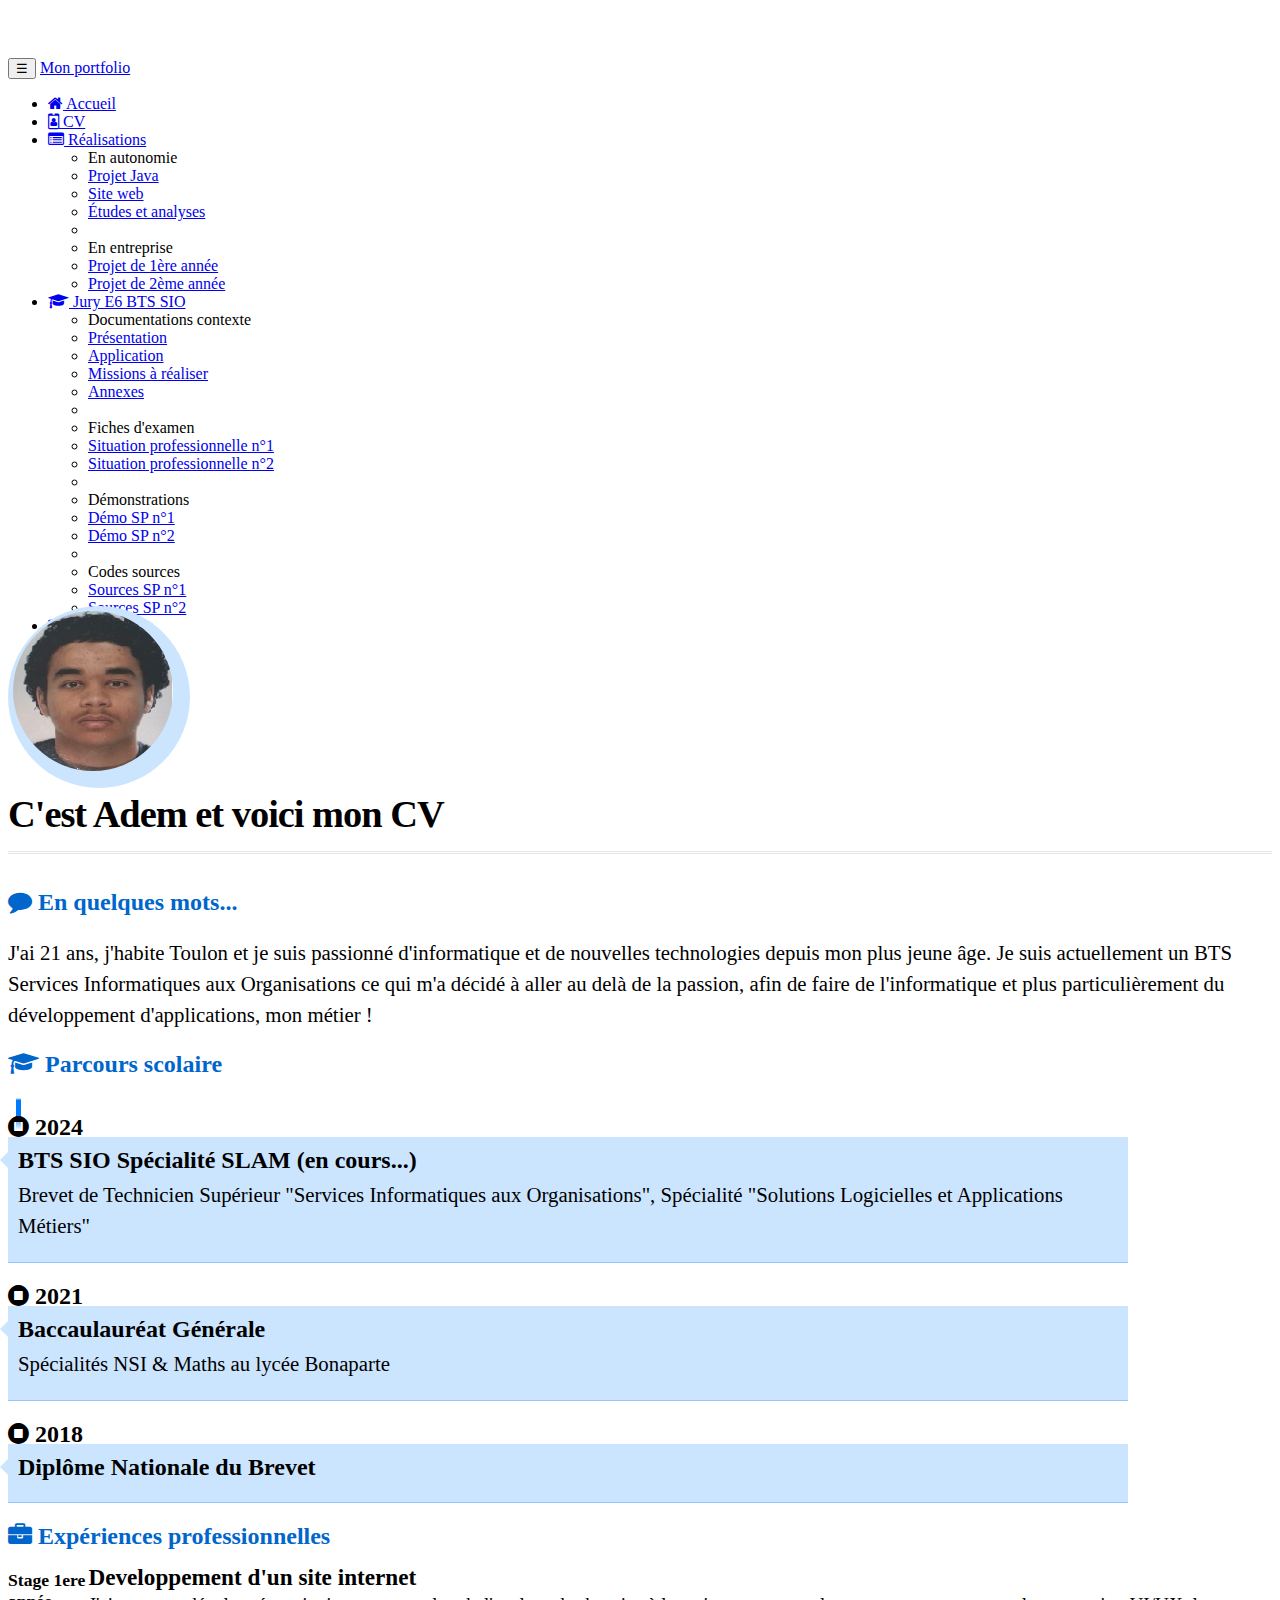
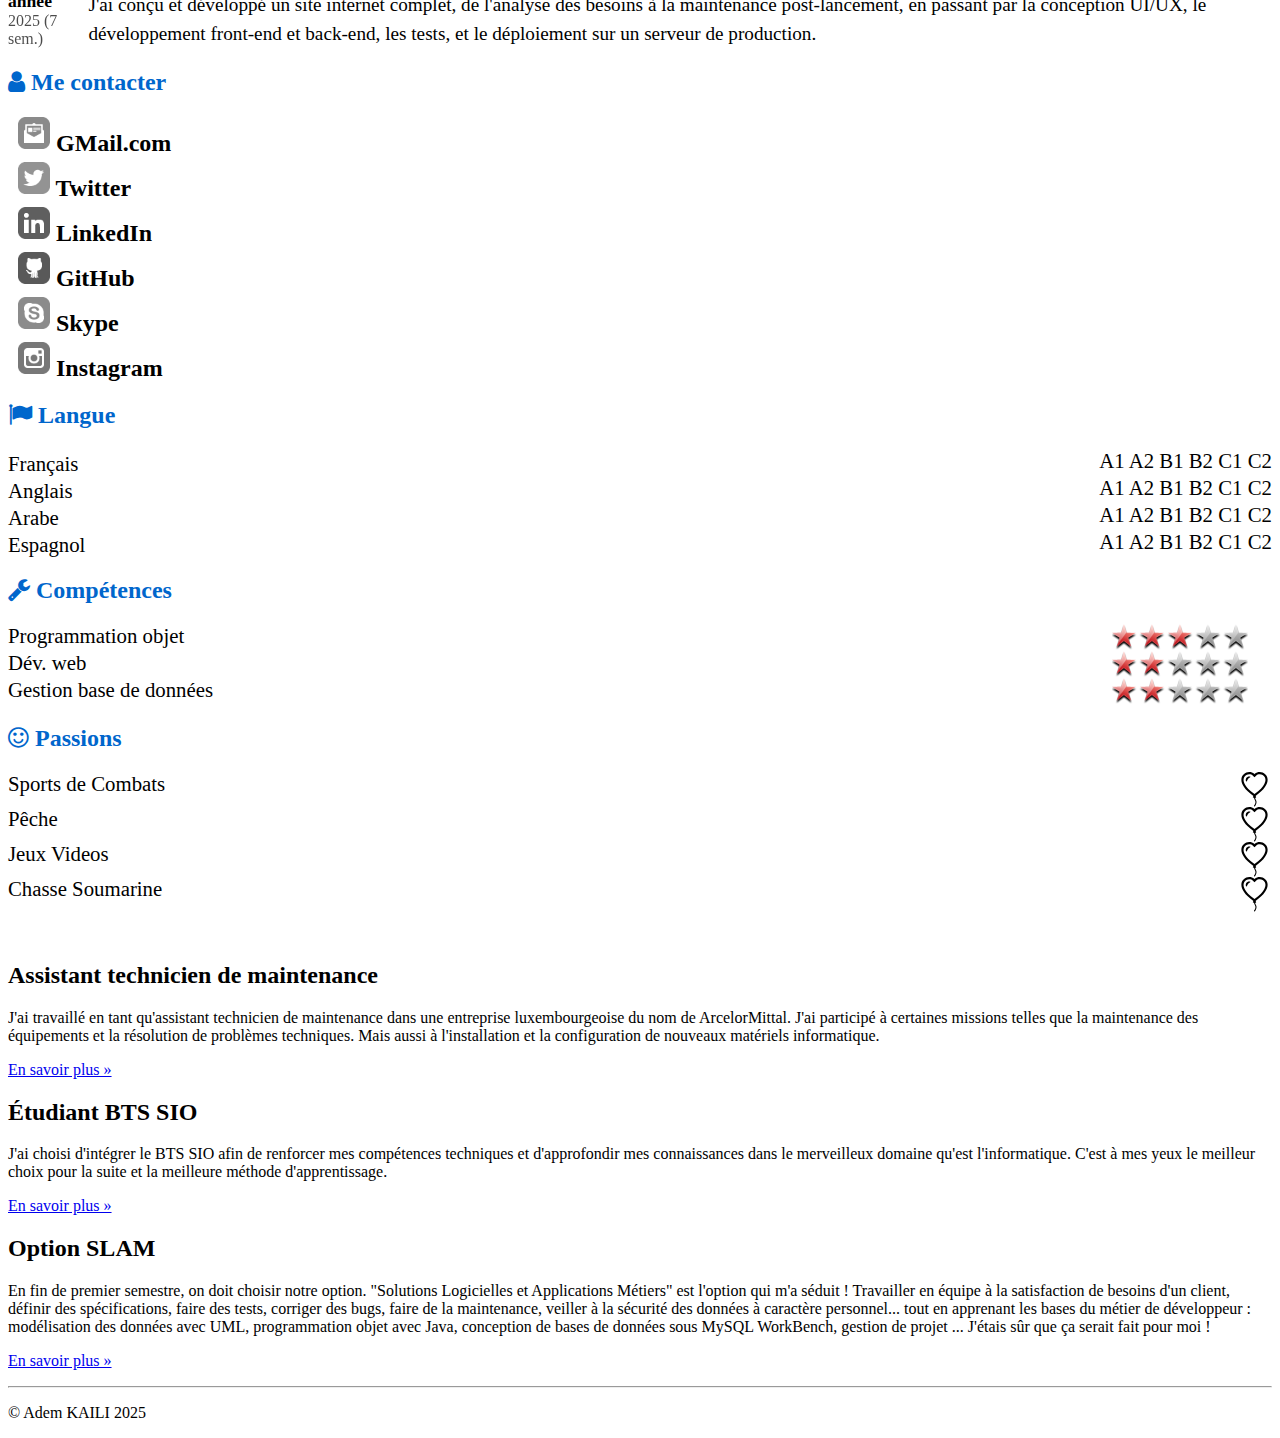
==== commit 82b0b361: "Test Final" ====
--- a/pages/cv.html
+++ b/pages/cv.html
@@ -47,7 +47,7 @@
                                 <li role="presentation" class="dropdown-header dropdown-item">
                                     En autonomie</li>
                                 <li role="presentation" class="dropdown-item">
-                                    <a role="menuitem" href="#">Application Android</a>
+                                    <a role="menuitem" href="./projetjava.html">Projet Java</a>
                                 </li>
                                 <li role="presentation" class="dropdown-item">
                                     <a role="menuitem" href="#">Site web</a>
--- a/css/cv.css
+++ b/css/cv.css
@@ -302,6 +302,7 @@
 #passions .container .classement5 {
     background-position: 0 0px;
 }
+
 svg {
     width: 35px;
     height: 35px;
